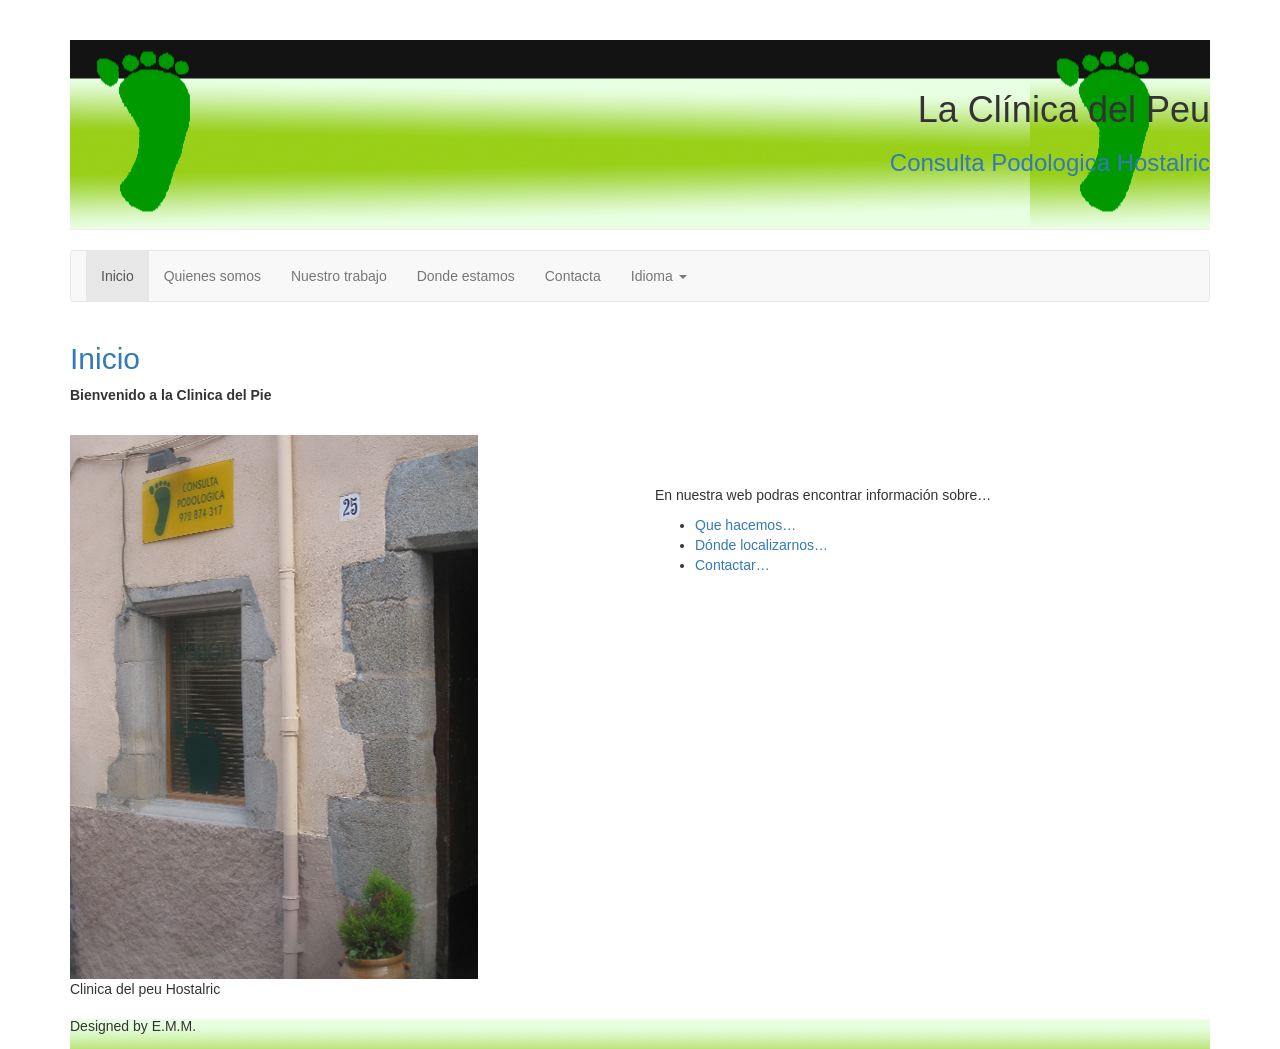
==== index.html @ bc90b4ed "2016-10-06" ====
<!DOCTYPE html PUBLIC "-//W3C//DTD XHTML 1.0 Transitional//EN" "http://www.w3.org/TR/xhtml1/DTD/xhtml1-transitional.dtd">
<html lang="es">
<head>
	<title>Consulta Podologica Hostalric</title>
	<meta http-equiv="Content-Language" content="es-ES" />
	<meta http-equiv="Content-Type" content="text/html; charset=UTF-8" />	
	<meta name="description"  content="Clinica del Pie, especialistas en Podologia" />
	<meta name="keywords"  content="Consulta, Podologia, Hostalric, Pie" />
	<meta name="viewport" content="width=device-width, initial-scale=1">
	<link href="css/bootstrap.min.css" rel="stylesheet" media="screen">
	<link rel="canonical" href="http://www.podologiahostalric.com/" />
	<link rel='dns-prefetch' href='www.podologiahostalric.com' />
	<script type='text/javascript' src='js/functions.js'></script>
	<script type='text/javascript' src='js/bootstrap.js'></script>
</head>
<body>
	<div class="container">
		<div class="row row-centered"><div class="col-xs-12 col-sm-12 col-md-12 col-lg-12 col-centered">
			<div class="page-header" style="background:url(content/images/headerbgNEW2.gif);background-position:left" >
				<h1><p class="text-right" style="padding-top:50px" href="http://www.podologiahostalric.com">La Clínica del Peu</p></h1>
				<h3><p class="text-primary text-right" href="http://www.podologiahostalric.com">Consulta Podologica Hostalric</p></h3>
			</div>
		</div></div>		
		<div id="ES">
			<div class="row row-centered"><div class="col-xs-12 col-sm-12 col-md-12 col-lg-12 col-centered">
				<nav class="navbar navbar-default" role="navigation">
				  <!-- El logotipo y el icono que despliega el menú se agrupan para mostrarlos mejor en los dispositivos móviles -->
				  <div class="navbar-header">
					<button type="button" class="navbar-toggle" data-toggle="collapse" data-target=".navbar-ex1-collapse">
						  <span class="sr-only">Desplegar navegación</span>
						  <span class="icon-bar"></span>
						  <span class="icon-bar"></span>
						  <span class="icon-bar"></span>
					</button>
				  </div>
				  <!-- Agrupar los enlaces de navegación, los formularios y cualquier otro elemento que se pueda ocultar al minimizar la barra -->
					 <div class="collapse navbar-collapse navbar-ex1-collapse">
						<ul class="nav navbar-nav">
							<li class="active"><a href="#">Inicio</a></li>
							<li><a href="nosotros.html">Quienes somos</a></li>
							<li><a href="trabajo.html">Nuestro trabajo</a></li>
							<li><a href="donde.html">Donde estamos</a></li>
							<li><a href="contacta.html">Contacta</a></li>
							<li class="dropdown">
							<a href="#" class="dropdown-toggle" data-toggle="dropdown" role="button" aria-haspopup="true" aria-expanded="false">Idioma <b class="caret"></b></a>
							<ul class="dropdown-menu">
							  <li><a href="#" onclick="setIdioma('CA')">Català</a></li>
							  <li><a href="#" onclick="setIdioma('ES')">Castellano</a></li>
							</ul>
						  </li>
						</ul>
					  </div>
					</nav>
			</div></div>
			<div class="row row-centered"><div class="col-xs-12 col-sm-12 col-md-12 col-lg-12 col-centered"">
				<h2><a href="http://www.podologiahostalric.com/" title="Inicio">Inicio</a></h2>				
				<p><strong> </strong></p>
				<p><strong>Bienvenido a la Clinica del Pie</strong><br />
				&nbsp;</p>
				<div class="row row-centered">
					<div class="col-xs-12 col-sm-12 col-md-6 col-lg-6 col-centered">
						<img class="img-responsive" title="Consulta" src="content/images/consulta.jpg" alt="Clinica del peu Hostalric" /><p class="wp-caption-text">Clinica del peu Hostalric</p>
					</div>
					<div class="col-xs-12 col-sm-12 col-md-6 col-lg-6 col-centered">
					<p><strong>&nbsp;</strong></p><br />En nuestra web podras encontrar información sobre&#8230; </p>
						<ul>
							<li><a href="trabajo.html">Que hacemos&#8230;</a></li>
							<li><a href="donde.html">Dónde localizarnos&#8230;</a></li>
							<li><a href="contacta.html">Contactar&#8230;</a></li>
						</ul>
					</div>
				</div>
			</div></div>
		</div>
		<div id="CA" style = "display:none">
			<div class="row row-centered"><div class="col-xs-12 col-sm-12 col-md-12 col-lg-12 col-centered">
				<nav class="navbar navbar-default" role="navigation">
				  <!-- El logotipo y el icono que despliega el menú se agrupan para mostrarlos mejor en los dispositivos móviles -->
				  <div class="navbar-header">
					<button type="button" class="navbar-toggle" data-toggle="collapse" data-target=".navbar-ex1-collapse">
						  <span class="sr-only">Desplegar navegació</span>
						  <span class="icon-bar"></span>
						  <span class="icon-bar"></span>
						  <span class="icon-bar"></span>
					</button>
				  </div>
				  <!-- Agrupar los enlaces de navegación, los formularios y cualquier otro elemento que se pueda ocultar al minimizar la barra -->
					 <div class="collapse navbar-collapse navbar-ex1-collapse">
						<ul class="nav navbar-nav">
							<li class="active"><a href="#">Inici</a></li>
							<li><a href="nosotros.html">Qui som</a></li>
							<li><a href="trabajo.html">La nostra feina</a></li>
							<li><a href="donde.html">On estem</a></li>
							<li><a href="contacta.html">Contacta</a></li>
							<li class="dropdown">
								<a href="#" class="dropdown-toggle" data-toggle="dropdown" role="button" aria-haspopup="true" aria-expanded="false">Idioma <b class="caret"></b></a>
								<ul class="dropdown-menu">
								  <li><a href="#" onclick="setIdioma('CA')">Català</a></li>
								  <li><a href="#" onclick="setIdioma('ES')">Castellano</a></li>
								</ul>
							</li>
						</ul>
					  </div>
				</nav>
			</div></div>		
			<div class="row row-centered"><div class="col-xs-12 col-sm-12 col-md-12 col-lg-12 col-centered"">
				<h2><a href="http://www.podologiahostalric.com/" title="Inicio">Inici</a></h2>				
				<p><strong> </strong></p>
				<p><strong>Benvingut a la Clinica del Peu</strong><br />
				&nbsp;</p>
				<div class="row row-centered">
					<div class="col-xs-12 col-sm-12 col-md-6 col-lg-6 col-centered">
						<img class="img-responsive" title="Consulta" src="content/images/consulta.jpg" alt="Clinica del peu Hostalric" /><p class="wp-caption-text">Clinica del peu Hostalric</p>
					</div>
					<div class="col-xs-12 col-sm-12 col-md-6 col-lg-6 col-centered">
					<p><strong>&nbsp;</strong></p><br />A la nostra web podras trobar informació sobre&#8230; </p>
						<ul>
							<li><a href="trabajo.html">Que fem&#8230;</a></li>
							<li><a href="donde.html">On localizar-nos&#8230;</a></li>
							<li><a href="contacta.html">Contactar&#8230;</a></li>
						</ul>
					</div>
				</div>
			</div></div>
		</div>
		<div class="row row-centered"><div class="col-xs-12 col-sm-12 col-md-12 col-lg-12 col-centered">
			<div id="footer" style="background:url(content/images/footerbgNEW.gif);background-repeat:repeat-x;min-height:30px">
				<h5>Designed by E.M.M.</h5>
			</div>
		</div></div>		
	</div>

    <!-- Placed at the end of the document so the pages load faster -->
    <script src="https://ajax.googleapis.com/ajax/libs/jquery/1.12.4/jquery.min.js"></script>
    <script>window.jQuery || document.write('<script src="../../assets/js/vendor/jquery.min.js"><\/script>')</script>
    <script src="js/bootstrap.min.js"></script>
    <!-- IE10 viewport hack for Surface/desktop Windows 8 bug -->
    <script src="js/ie10-viewport-bug-workaround.js"></script>	
</body>
</html>
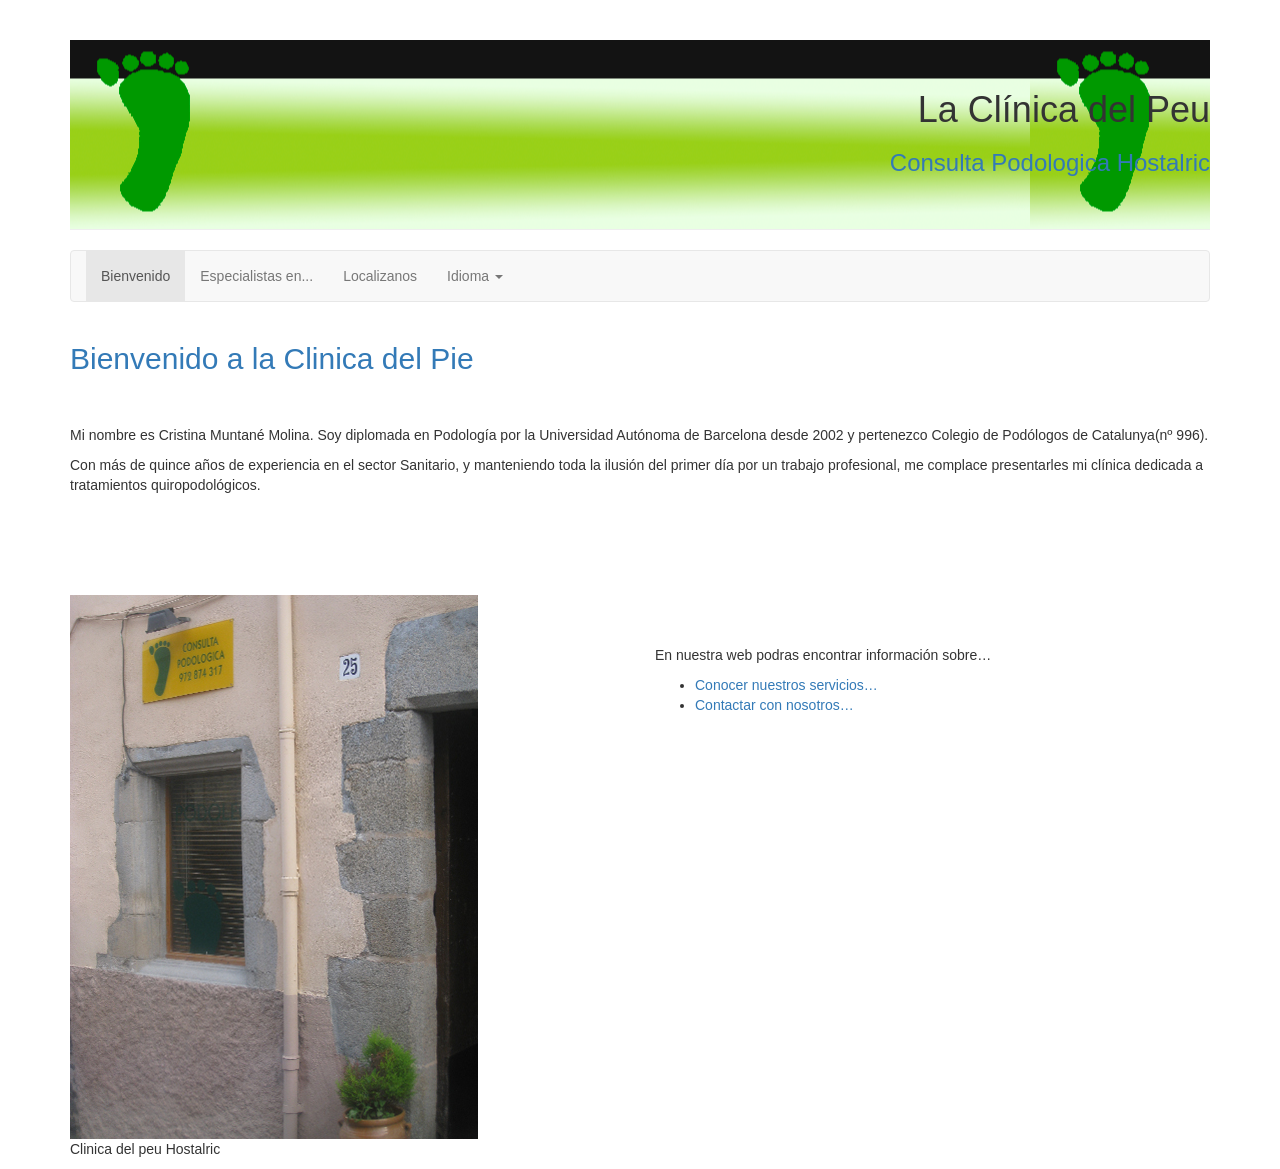
==== commit 7a420a5b: "2016-10-21" ====
--- a/index.html
+++ b/index.html
@@ -4,8 +4,8 @@
 	<title>Consulta Podologica Hostalric</title>
 	<meta http-equiv="Content-Language" content="es-ES" />
 	<meta http-equiv="Content-Type" content="text/html; charset=UTF-8" />	
-	<meta name="description"  content="Clinica del Pie, especialistas en Podologia" />
-	<meta name="keywords"  content="Consulta, Podologia, Hostalric, Pie" />
+	<meta name="description" content="Clinica del Pie, especialistas en Podologia" />
+	<meta name="keywords" content="Consulta, Podologia, Hostalric, Pie" />
 	<meta name="viewport" content="width=device-width, initial-scale=1">
 	<link href="css/bootstrap.min.css" rel="stylesheet" media="screen">
 	<link rel="canonical" href="http://www.podologiahostalric.com/" />
@@ -13,7 +13,7 @@
 	<script type='text/javascript' src='js/functions.js'></script>
 	<script type='text/javascript' src='js/bootstrap.js'></script>
 </head>
-<body>
+<body onload="getIdioma()">
 	<div class="container">
 		<div class="row row-centered"><div class="col-xs-12 col-sm-12 col-md-12 col-lg-12 col-centered">
 			<div class="page-header" style="background:url(content/images/headerbgNEW2.gif);background-position:left" >
@@ -36,11 +36,9 @@
 				  <!-- Agrupar los enlaces de navegación, los formularios y cualquier otro elemento que se pueda ocultar al minimizar la barra -->
 					 <div class="collapse navbar-collapse navbar-ex1-collapse">
 						<ul class="nav navbar-nav">
-							<li class="active"><a href="#">Inicio</a></li>
-							<li><a href="nosotros.html">Quienes somos</a></li>
-							<li><a href="trabajo.html">Nuestro trabajo</a></li>
-							<li><a href="donde.html">Donde estamos</a></li>
-							<li><a href="contacta.html">Contacta</a></li>
+							<li class="active"><a href="#">Bienvenido</a></li>
+							<li><a href="especialidad-podologia.html">Especialistas en...</a></li>
+							<li><a href="ubicacion-contacto.html">Localizanos</a></li>
 							<li class="dropdown">
 							<a href="#" class="dropdown-toggle" data-toggle="dropdown" role="button" aria-haspopup="true" aria-expanded="false">Idioma <b class="caret"></b></a>
 							<ul class="dropdown-menu">
@@ -52,11 +50,17 @@
 					  </div>
 					</nav>
 			</div></div>
-			<div class="row row-centered"><div class="col-xs-12 col-sm-12 col-md-12 col-lg-12 col-centered"">
-				<h2><a href="http://www.podologiahostalric.com/" title="Inicio">Inicio</a></h2>				
-				<p><strong> </strong></p>
-				<p><strong>Bienvenido a la Clinica del Pie</strong><br />
-				&nbsp;</p>
+			<div class="row row-centered"><div class="col-xs-12 col-sm-12 col-md-12 col-lg-12 col-centered">
+				<h2><a href="http://www.podologiahostalric.com/" title="Bienvenido">Bienvenido a la Clinica del Pie</a></h2>							
+				<p>&nbsp;</p>
+				<div class="row row-centered"><div class="col-xs-12 col-sm-12 col-md-12 col-lg-12 col-centered">
+					<p><strong> </strong></p>
+					<p>Mi nombre es Cristina Muntané Molina.  Soy diplomada en Podología por la Universidad  Autónoma de Barcelona desde 2002 y pertenezco Colegio de Podólogos de Catalunya(nº 996).</p>
+					<p>Con más de quince años de experiencia en el sector Sanitario, y manteniendo toda la ilusión del primer día por un trabajo profesional, me complace presentarles mi clínica dedicada a tratamientos quiropodológicos. </p>
+					<p>&nbsp;</p>
+					<p>&nbsp;</p>						
+				</div></div>				
+				<p>&nbsp;</p>
 				<div class="row row-centered">
 					<div class="col-xs-12 col-sm-12 col-md-6 col-lg-6 col-centered">
 						<img class="img-responsive" title="Consulta" src="content/images/consulta.jpg" alt="Clinica del peu Hostalric" /><p class="wp-caption-text">Clinica del peu Hostalric</p>
@@ -64,9 +68,8 @@
 					<div class="col-xs-12 col-sm-12 col-md-6 col-lg-6 col-centered">
 					<p><strong>&nbsp;</strong></p><br />En nuestra web podras encontrar información sobre&#8230; </p>
 						<ul>
-							<li><a href="trabajo.html">Que hacemos&#8230;</a></li>
-							<li><a href="donde.html">Dónde localizarnos&#8230;</a></li>
-							<li><a href="contacta.html">Contactar&#8230;</a></li>
+							<li><a href="http://www.podologiahostalric.com/especialidad-podologia.html"> Conocer nuestros servicios&#8230;</a></li>
+							<li><a href="http://www.podologiahostalric.com/ubicacion-contacto.html"> Contactar con nosotros&#8230;</a></li>
 						</ul>
 					</div>
 				</div>
@@ -87,11 +90,9 @@
 				  <!-- Agrupar los enlaces de navegación, los formularios y cualquier otro elemento que se pueda ocultar al minimizar la barra -->
 					 <div class="collapse navbar-collapse navbar-ex1-collapse">
 						<ul class="nav navbar-nav">
-							<li class="active"><a href="#">Inici</a></li>
-							<li><a href="nosotros.html">Qui som</a></li>
-							<li><a href="trabajo.html">La nostra feina</a></li>
-							<li><a href="donde.html">On estem</a></li>
-							<li><a href="contacta.html">Contacta</a></li>
+							<li class="active"><a href="#">Benvinguts</a></li>
+							<li><a href="especialidad-podologia.html">Especialistes en...</a></li>
+							<li><a href="ubicacion-contacto.html">Contacte</a></li>
 							<li class="dropdown">
 								<a href="#" class="dropdown-toggle" data-toggle="dropdown" role="button" aria-haspopup="true" aria-expanded="false">Idioma <b class="caret"></b></a>
 								<ul class="dropdown-menu">
@@ -103,11 +104,15 @@
 					  </div>
 				</nav>
 			</div></div>		
-			<div class="row row-centered"><div class="col-xs-12 col-sm-12 col-md-12 col-lg-12 col-centered"">
-				<h2><a href="http://www.podologiahostalric.com/" title="Inicio">Inici</a></h2>				
-				<p><strong> </strong></p>
-				<p><strong>Benvingut a la Clinica del Peu</strong><br />
-				&nbsp;</p>
+			<div class="row row-centered"><div class="col-xs-12 col-sm-12 col-md-12 col-lg-12 col-centered">
+				<h2><a href="http://www.podologiahostalric.com/" title="Benvingut">Benvingut a la Clinica del Peu</a></h2>						
+				<p>nbsp;</p>
+				<div class="row row-centered"><div class="col-xs-12 col-sm-12 col-md-12 col-lg-12 col-centered">
+					<p>El meu nom és Cristina Muntané Molina. Soc diplomada en Podòloga per la Universitat Autònoma de Barcelona des de 2002 y membre de Col•legi de Podòlegs de Catalunya(nº 996).</p>
+					<p>Amb mes de quinze anys d’experiència en el sector Sanitari, i mantenint tota la il•lusió del primer dia per un treball professional, em complau presentar-vos la meva clínica dedicada a tractaments quiropodológics.</p>
+					<p>&nbsp;</p>
+					<p>&nbsp;</p>						
+				</div>
 				<div class="row row-centered">
 					<div class="col-xs-12 col-sm-12 col-md-6 col-lg-6 col-centered">
 						<img class="img-responsive" title="Consulta" src="content/images/consulta.jpg" alt="Clinica del peu Hostalric" /><p class="wp-caption-text">Clinica del peu Hostalric</p>
@@ -115,9 +120,8 @@
 					<div class="col-xs-12 col-sm-12 col-md-6 col-lg-6 col-centered">
 					<p><strong>&nbsp;</strong></p><br />A la nostra web podras trobar informació sobre&#8230; </p>
 						<ul>
-							<li><a href="trabajo.html">Que fem&#8230;</a></li>
-							<li><a href="donde.html">On localizar-nos&#8230;</a></li>
-							<li><a href="contacta.html">Contactar&#8230;</a></li>
+							<li><a href="http://www.podologiahostalric.com/especialidad-podologia.html"> Coneixer els nostres serveis&#8230;</a></li>
+							<li><a href="http://www.podologiahostalric.com/ubicacion-contacto.html"> Contactar amb nosaltres&#8230;</a></li>
 						</ul>
 					</div>
 				</div>
@@ -131,9 +135,9 @@
 	</div>
 
     <!-- Placed at the end of the document so the pages load faster -->
-    <script src="https://ajax.googleapis.com/ajax/libs/jquery/1.12.4/jquery.min.js"></script>
+	<script type='text/javascript' src="js/jquery.min.js"></script>
+	<script type='text/javascript' src="js/bootstrap.min.js"></script>
     <script>window.jQuery || document.write('<script src="../../assets/js/vendor/jquery.min.js"><\/script>')</script>
-    <script src="js/bootstrap.min.js"></script>
     <!-- IE10 viewport hack for Surface/desktop Windows 8 bug -->
     <script src="js/ie10-viewport-bug-workaround.js"></script>	
 </body>
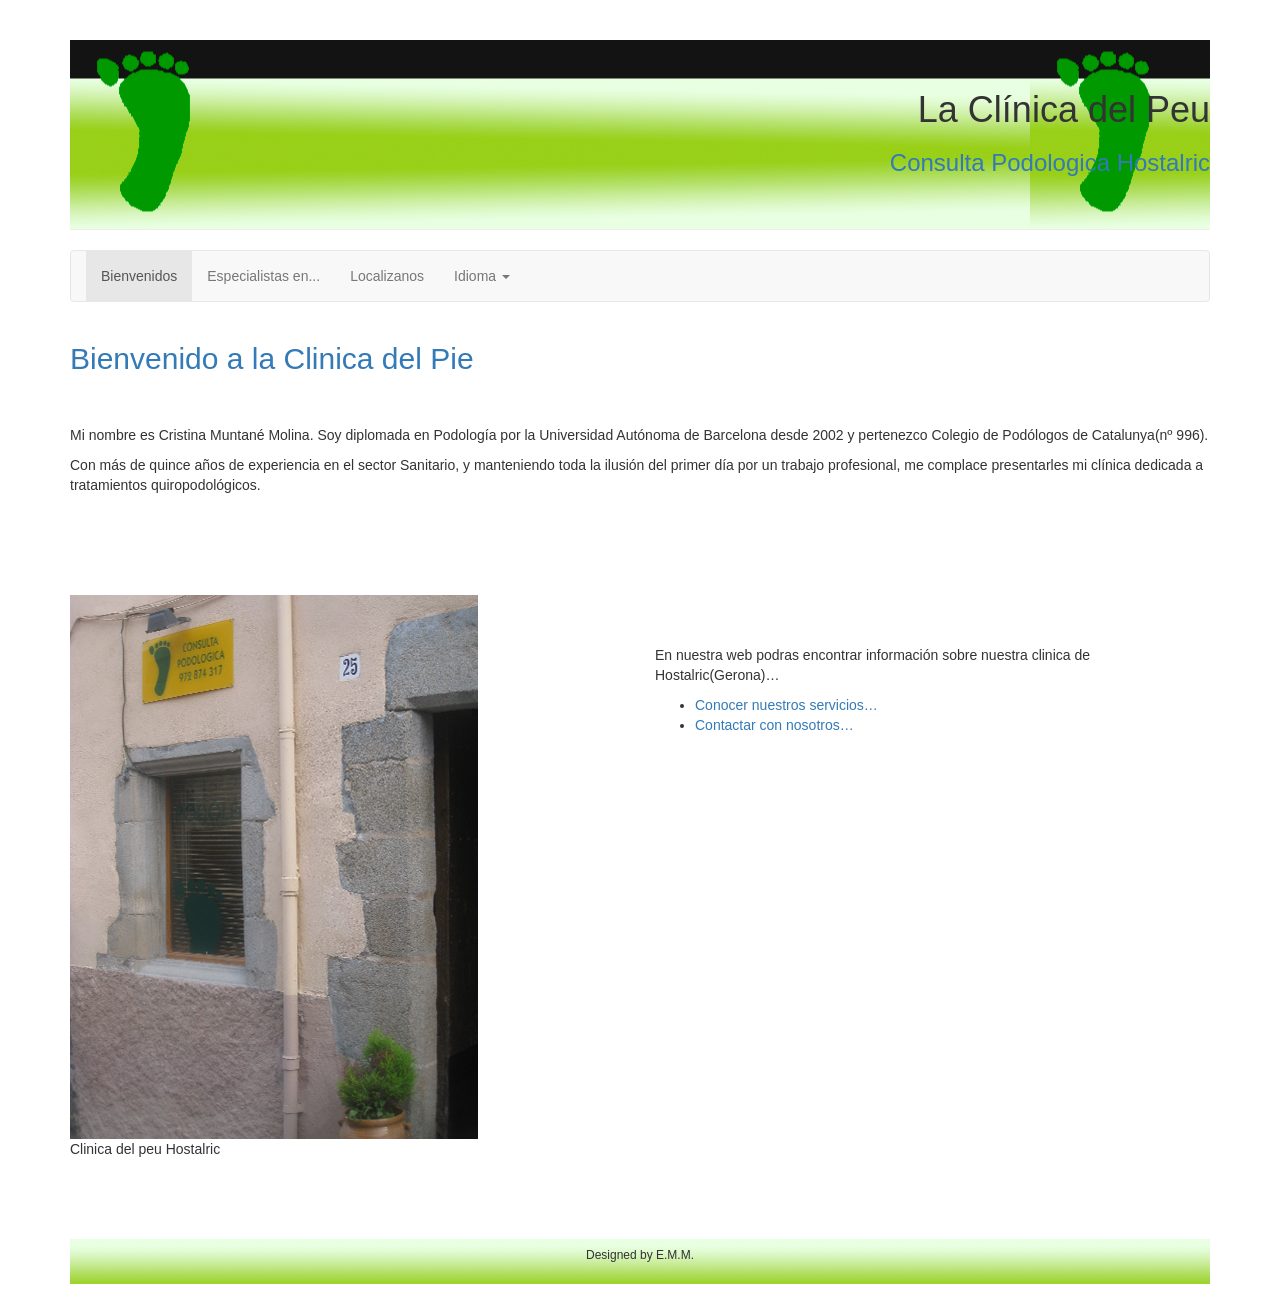
==== commit 2d288e97: "2016-12-23 mejorar seo" ====
--- a/index.html
+++ b/index.html
@@ -9,7 +9,7 @@
 	<meta name="viewport" content="width=device-width, initial-scale=1">
 	<link href="css/bootstrap.min.css" rel="stylesheet" media="screen">
 	<link rel="canonical" href="http://www.podologiahostalric.com/" />
-	<link rel='dns-prefetch' href='www.podologiahostalric.com' />
+	<link rel="dns-prefetch" href="www.podologiahostalric.com"/>
 	<script type='text/javascript' src='js/functions.js'></script>
 	<script type='text/javascript' src='js/bootstrap.js'></script>
 </head>
@@ -36,7 +36,7 @@
 				  <!-- Agrupar los enlaces de navegación, los formularios y cualquier otro elemento que se pueda ocultar al minimizar la barra -->
 					 <div class="collapse navbar-collapse navbar-ex1-collapse">
 						<ul class="nav navbar-nav">
-							<li class="active"><a href="#">Bienvenido</a></li>
+							<li class="active"><a href="#">Bienvenidos</a></li>
 							<li><a href="especialidad-podologia.html">Especialistas en...</a></li>
 							<li><a href="ubicacion-contacto.html">Localizanos</a></li>
 							<li class="dropdown">
@@ -66,10 +66,10 @@
 						<img class="img-responsive" title="Consulta" src="content/images/consulta.jpg" alt="Clinica del peu Hostalric" /><p class="wp-caption-text">Clinica del peu Hostalric</p>
 					</div>
 					<div class="col-xs-12 col-sm-12 col-md-6 col-lg-6 col-centered">
-					<p><strong>&nbsp;</strong></p><br />En nuestra web podras encontrar información sobre&#8230; </p>
+					<p><strong>&nbsp;</strong></p><br />En nuestra web podras encontrar información sobre nuestra clinica de Hostalric(Gerona)&#8230; </p>
 						<ul>
-							<li><a href="http://www.podologiahostalric.com/especialidad-podologia.html"> Conocer nuestros servicios&#8230;</a></li>
-							<li><a href="http://www.podologiahostalric.com/ubicacion-contacto.html"> Contactar con nosotros&#8230;</a></li>
+							<li><a href="especialidad-podologia.html"> Conocer nuestros servicios&#8230;</a></li>
+							<li><a href="ubicacion-contacto.html"> Contactar con nosotros&#8230;</a></li>
 						</ul>
 					</div>
 				</div>
@@ -112,26 +112,29 @@
 					<p>Amb mes de quinze anys d’experiència en el sector Sanitari, i mantenint tota la il•lusió del primer dia per un treball professional, em complau presentar-vos la meva clínica dedicada a tractaments quiropodológics.</p>
 					<p>&nbsp;</p>
 					<p>&nbsp;</p>						
-				</div>
+				</div></div>
 				<div class="row row-centered">
 					<div class="col-xs-12 col-sm-12 col-md-6 col-lg-6 col-centered">
 						<img class="img-responsive" title="Consulta" src="content/images/consulta.jpg" alt="Clinica del peu Hostalric" /><p class="wp-caption-text">Clinica del peu Hostalric</p>
 					</div>
 					<div class="col-xs-12 col-sm-12 col-md-6 col-lg-6 col-centered">
-					<p><strong>&nbsp;</strong></p><br />A la nostra web podras trobar informació sobre&#8230; </p>
+					<p><strong>&nbsp;</strong></p><br />A la nostra web podras trobar informació sobre la nostra clinica situada a Hostalric(Girona)&#8230; </p>
 						<ul>
-							<li><a href="http://www.podologiahostalric.com/especialidad-podologia.html"> Coneixer els nostres serveis&#8230;</a></li>
-							<li><a href="http://www.podologiahostalric.com/ubicacion-contacto.html"> Contactar amb nosaltres&#8230;</a></li>
+							<li><a href="especialidad-podologia.html"> Coneixer els nostres serveis&#8230;</a></li>
+							<li><a href="ubicacion-contacto.html"> Contactar amb nosaltres&#8230;</a></li>
 						</ul>
 					</div>
 				</div>
 			</div></div>
 		</div>
+		<p>&nbsp;</p>
+		<p>&nbsp;</p>			
 		<div class="row row-centered"><div class="col-xs-12 col-sm-12 col-md-12 col-lg-12 col-centered">
-			<div id="footer" style="background:url(content/images/footerbgNEW.gif);background-repeat:repeat-x;min-height:30px">
-				<h5>Designed by E.M.M.</h5>
+			<div id="footer" style="background:url(content/images/footerbgNEW.gif);background-repeat:repeat-x;min-height:30px; padding-bottom:12px;">
+				<h6 style="padding-top:10px; text-align:center">Designed by E.M.M.</h6>
 			</div>
-		</div></div>		
+		</div></div>
+		<p>&nbsp;</p>	
 	</div>
 
     <!-- Placed at the end of the document so the pages load faster -->
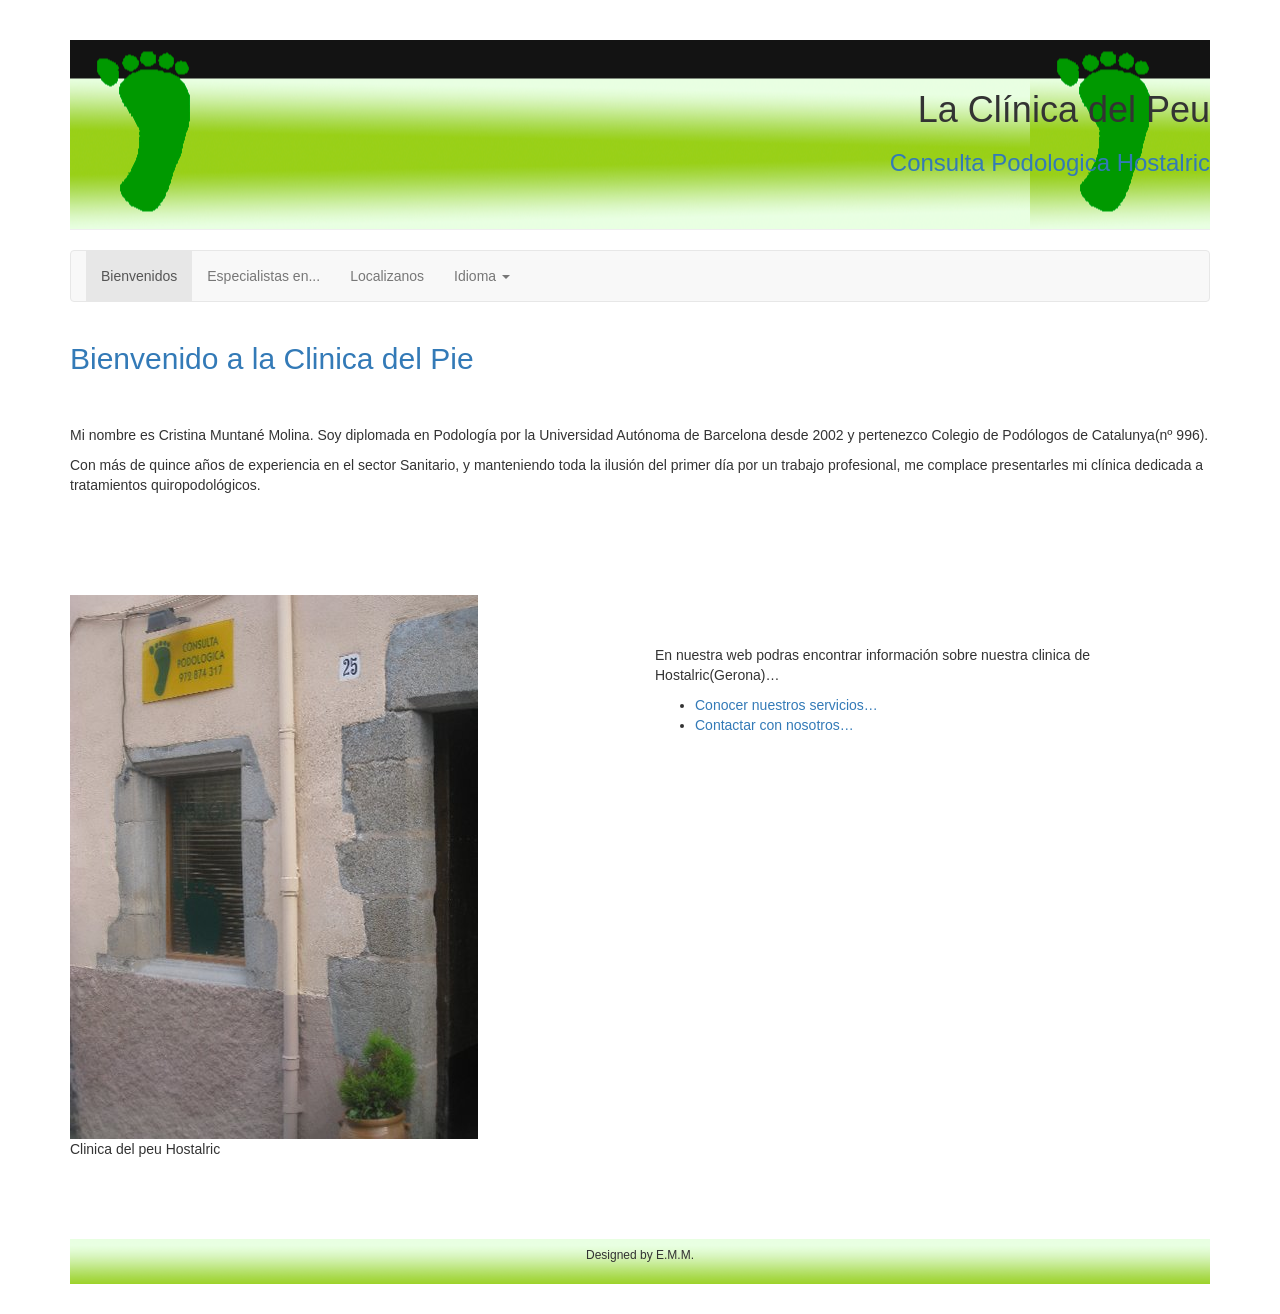
==== commit 01b73aac: "2017-01-02 Mejor rendimiento" ====
--- a/index.html
+++ b/index.html
@@ -10,67 +10,49 @@
 	<link href="css/bootstrap.min.css" rel="stylesheet" media="screen">
 	<link rel="canonical" href="http://www.podologiahostalric.com/" />
 	<link rel="dns-prefetch" href="www.podologiahostalric.com"/>
-	<script type='text/javascript' src='js/functions.js'></script>
-	<script type='text/javascript' src='js/bootstrap.js'></script>
+	<script type="text/javascript" src='js/functions.js'></script>
+	<script type="text/javascript" src='js/bootstrap.js'></script>
 </head>
 <body onload="getIdioma()">
 	<div class="container">
 		<div class="row row-centered"><div class="col-xs-12 col-sm-12 col-md-12 col-lg-12 col-centered">
-			<div class="page-header" style="background:url(content/images/headerbgNEW2.gif);background-position:left" >
-				<h1><p class="text-right" style="padding-top:50px" href="http://www.podologiahostalric.com">La Clínica del Peu</p></h1>
-				<h3><p class="text-primary text-right" href="http://www.podologiahostalric.com">Consulta Podologica Hostalric</p></h3>
-			</div>
+			<div class="page-header" style="background:url(content/images/headerbgNEW2.gif);background-position:left" ><h1><p class="text-right" style="padding-top:50px" href="http://www.podologiahostalric.com">La Clínica del Peu</p></h1><h3><p class="text-primary text-right" href="http://www.podologiahostalric.com">Consulta Podologica Hostalric</p></h3>			</div>
 		</div></div>		
 		<div id="ES">
 			<div class="row row-centered"><div class="col-xs-12 col-sm-12 col-md-12 col-lg-12 col-centered">
 				<nav class="navbar navbar-default" role="navigation">
-				  <!-- El logotipo y el icono que despliega el menú se agrupan para mostrarlos mejor en los dispositivos móviles -->
-				  <div class="navbar-header">
-					<button type="button" class="navbar-toggle" data-toggle="collapse" data-target=".navbar-ex1-collapse">
+					<!-- El logotipo y el icono que despliega el menú se agrupan para mostrarlos mejor en los dispositivos móviles -->
+					<div class="navbar-header"><button type="button" class="navbar-toggle" data-toggle="collapse" data-target=".navbar-ex1-collapse">
 						  <span class="sr-only">Desplegar navegación</span>
 						  <span class="icon-bar"></span>
 						  <span class="icon-bar"></span>
 						  <span class="icon-bar"></span>
-					</button>
-				  </div>
-				  <!-- Agrupar los enlaces de navegación, los formularios y cualquier otro elemento que se pueda ocultar al minimizar la barra -->
-					 <div class="collapse navbar-collapse navbar-ex1-collapse">
-						<ul class="nav navbar-nav">
+					</button></div>
+					<!-- Agrupar los enlaces de navegación, los formularios y cualquier otro elemento que se pueda ocultar al minimizar la barra -->
+					<div class="collapse navbar-collapse navbar-ex1-collapse"><ul class="nav navbar-nav">
 							<li class="active"><a href="#">Bienvenidos</a></li>
 							<li><a href="especialidad-podologia.html">Especialistas en...</a></li>
 							<li><a href="ubicacion-contacto.html">Localizanos</a></li>
-							<li class="dropdown">
-							<a href="#" class="dropdown-toggle" data-toggle="dropdown" role="button" aria-haspopup="true" aria-expanded="false">Idioma <b class="caret"></b></a>
-							<ul class="dropdown-menu">
-							  <li><a href="#" onclick="setIdioma('CA')">Català</a></li>
-							  <li><a href="#" onclick="setIdioma('ES')">Castellano</a></li>
-							</ul>
-						  </li>
-						</ul>
-					  </div>
-					</nav>
+							<li class="dropdown"><a href="#" class="dropdown-toggle" data-toggle="dropdown" role="button" aria-haspopup="true" aria-expanded="false">Idioma <b class="caret"></b></a>
+								<ul class="dropdown-menu"><li><a href="#" onclick="setIdioma('CA')">Català</a></li><li><a href="#" onclick="setIdioma('ES')">Castellano</a></li></ul>
+							</li>
+					</ul></div>
+				</nav>
 			</div></div>
 			<div class="row row-centered"><div class="col-xs-12 col-sm-12 col-md-12 col-lg-12 col-centered">
-				<h2><a href="http://www.podologiahostalric.com/" title="Bienvenido">Bienvenido a la Clinica del Pie</a></h2>							
-				<p>&nbsp;</p>
+				<h2><a href="http://www.podologiahostalric.com/" title="Bienvenido">Bienvenido a la Clinica del Pie</a></h2><p>&nbsp;</p>
 				<div class="row row-centered"><div class="col-xs-12 col-sm-12 col-md-12 col-lg-12 col-centered">
 					<p><strong> </strong></p>
 					<p>Mi nombre es Cristina Muntané Molina.  Soy diplomada en Podología por la Universidad  Autónoma de Barcelona desde 2002 y pertenezco Colegio de Podólogos de Catalunya(nº 996).</p>
 					<p>Con más de quince años de experiencia en el sector Sanitario, y manteniendo toda la ilusión del primer día por un trabajo profesional, me complace presentarles mi clínica dedicada a tratamientos quiropodológicos. </p>
-					<p>&nbsp;</p>
-					<p>&nbsp;</p>						
+					<p>&nbsp;</p><p>&nbsp;</p>						
 				</div></div>				
 				<p>&nbsp;</p>
 				<div class="row row-centered">
+					<div class="col-xs-12 col-sm-12 col-md-6 col-lg-6 col-centered"><img class="img-responsive" title="Consulta" src="content/images/consulta.jpg" alt="Clinica del peu Hostalric" /><p class="wp-caption-text">Clinica del peu Hostalric</p></div>
 					<div class="col-xs-12 col-sm-12 col-md-6 col-lg-6 col-centered">
-						<img class="img-responsive" title="Consulta" src="content/images/consulta.jpg" alt="Clinica del peu Hostalric" /><p class="wp-caption-text">Clinica del peu Hostalric</p>
-					</div>
-					<div class="col-xs-12 col-sm-12 col-md-6 col-lg-6 col-centered">
-					<p><strong>&nbsp;</strong></p><br />En nuestra web podras encontrar información sobre nuestra clinica de Hostalric(Gerona)&#8230; </p>
-						<ul>
-							<li><a href="especialidad-podologia.html"> Conocer nuestros servicios&#8230;</a></li>
-							<li><a href="ubicacion-contacto.html"> Contactar con nosotros&#8230;</a></li>
-						</ul>
+						<p><strong>&nbsp;</strong></p><br />En nuestra web podras encontrar información sobre nuestra clinica de Hostalric(Gerona)&#8230; </p>
+						<ul><li><a href="especialidad-podologia.html"> Conocer nuestros servicios&#8230;</a></li><li><a href="ubicacion-contacto.html"> Contactar con nosotros&#8230;</a></li></ul>
 					</div>
 				</div>
 			</div></div>
@@ -78,70 +60,47 @@
 		<div id="CA" style = "display:none">
 			<div class="row row-centered"><div class="col-xs-12 col-sm-12 col-md-12 col-lg-12 col-centered">
 				<nav class="navbar navbar-default" role="navigation">
-				  <!-- El logotipo y el icono que despliega el menú se agrupan para mostrarlos mejor en los dispositivos móviles -->
-				  <div class="navbar-header">
-					<button type="button" class="navbar-toggle" data-toggle="collapse" data-target=".navbar-ex1-collapse">
+					<!-- El logotipo y el icono que despliega el menú se agrupan para mostrarlos mejor en los dispositivos móviles -->
+					<div class="navbar-header"><button type="button" class="navbar-toggle" data-toggle="collapse" data-target=".navbar-ex1-collapse">
 						  <span class="sr-only">Desplegar navegació</span>
 						  <span class="icon-bar"></span>
 						  <span class="icon-bar"></span>
 						  <span class="icon-bar"></span>
-					</button>
-				  </div>
-				  <!-- Agrupar los enlaces de navegación, los formularios y cualquier otro elemento que se pueda ocultar al minimizar la barra -->
-					 <div class="collapse navbar-collapse navbar-ex1-collapse">
-						<ul class="nav navbar-nav">
-							<li class="active"><a href="#">Benvinguts</a></li>
-							<li><a href="especialidad-podologia.html">Especialistes en...</a></li>
-							<li><a href="ubicacion-contacto.html">Contacte</a></li>
-							<li class="dropdown">
-								<a href="#" class="dropdown-toggle" data-toggle="dropdown" role="button" aria-haspopup="true" aria-expanded="false">Idioma <b class="caret"></b></a>
-								<ul class="dropdown-menu">
-								  <li><a href="#" onclick="setIdioma('CA')">Català</a></li>
-								  <li><a href="#" onclick="setIdioma('ES')">Castellano</a></li>
-								</ul>
-							</li>
-						</ul>
-					  </div>
+					</button></div>
+					<!-- Agrupar los enlaces de navegación, los formularios y cualquier otro elemento que se pueda ocultar al minimizar la barra -->
+					<div class="collapse navbar-collapse navbar-ex1-collapse"><ul class="nav navbar-nav">
+						<li class="active"><a href="#">Benvinguts</a></li>
+						<li><a href="especialidad-podologia.html">Especialistes en...</a></li>
+						<li><a href="ubicacion-contacto.html">Contacte</a></li>
+						<li class="dropdown">
+							<a href="#" class="dropdown-toggle" data-toggle="dropdown" role="button" aria-haspopup="true" aria-expanded="false">Idioma <b class="caret"></b></a>
+							<ul class="dropdown-menu"><li><a href="#" onclick="setIdioma('CA')">Català</a></li><li><a href="#" onclick="setIdioma('ES')">Castellano</a></li></ul>
+						</li>
+					</ul></div>
 				</nav>
 			</div></div>		
 			<div class="row row-centered"><div class="col-xs-12 col-sm-12 col-md-12 col-lg-12 col-centered">
-				<h2><a href="http://www.podologiahostalric.com/" title="Benvingut">Benvingut a la Clinica del Peu</a></h2>						
-				<p>nbsp;</p>
+				<h2><a href="http://www.podologiahostalric.com/" title="Benvingut">Benvingut a la Clinica del Peu</a></h2><p>nbsp;</p>
 				<div class="row row-centered"><div class="col-xs-12 col-sm-12 col-md-12 col-lg-12 col-centered">
 					<p>El meu nom és Cristina Muntané Molina. Soc diplomada en Podòloga per la Universitat Autònoma de Barcelona des de 2002 y membre de Col•legi de Podòlegs de Catalunya(nº 996).</p>
 					<p>Amb mes de quinze anys d’experiència en el sector Sanitari, i mantenint tota la il•lusió del primer dia per un treball professional, em complau presentar-vos la meva clínica dedicada a tractaments quiropodológics.</p>
-					<p>&nbsp;</p>
-					<p>&nbsp;</p>						
+					<p>&nbsp;</p><p>&nbsp;</p>						
 				</div></div>
 				<div class="row row-centered">
+					<div class="col-xs-12 col-sm-12 col-md-6 col-lg-6 col-centered"><img class="img-responsive" title="Consulta" src="content/images/consulta.jpg" alt="Clinica del peu Hostalric" /><p class="wp-caption-text">Clinica del peu Hostalric</p></div>
 					<div class="col-xs-12 col-sm-12 col-md-6 col-lg-6 col-centered">
-						<img class="img-responsive" title="Consulta" src="content/images/consulta.jpg" alt="Clinica del peu Hostalric" /><p class="wp-caption-text">Clinica del peu Hostalric</p>
-					</div>
-					<div class="col-xs-12 col-sm-12 col-md-6 col-lg-6 col-centered">
-					<p><strong>&nbsp;</strong></p><br />A la nostra web podras trobar informació sobre la nostra clinica situada a Hostalric(Girona)&#8230; </p>
-						<ul>
-							<li><a href="especialidad-podologia.html"> Coneixer els nostres serveis&#8230;</a></li>
-							<li><a href="ubicacion-contacto.html"> Contactar amb nosaltres&#8230;</a></li>
-						</ul>
+						<p><strong>&nbsp;</strong></p><br />A la nostra web podras trobar informació sobre la nostra clinica situada a Hostalric(Girona)&#8230; </p>
+						<ul><li><a href="especialidad-podologia.html"> Coneixer els nostres serveis&#8230;</a></li><li><a href="ubicacion-contacto.html"> Contactar amb nosaltres&#8230;</a></li></ul>
 					</div>
 				</div>
 			</div></div>
 		</div>
-		<p>&nbsp;</p>
-		<p>&nbsp;</p>			
-		<div class="row row-centered"><div class="col-xs-12 col-sm-12 col-md-12 col-lg-12 col-centered">
-			<div id="footer" style="background:url(content/images/footerbgNEW.gif);background-repeat:repeat-x;min-height:30px; padding-bottom:12px;">
-				<h6 style="padding-top:10px; text-align:center">Designed by E.M.M.</h6>
-			</div>
-		</div></div>
+		<p>&nbsp;</p><p>&nbsp;</p>			
+		<div class="row row-centered"><div class="col-xs-12 col-sm-12 col-md-12 col-lg-12 col-centered"><div id="footer" style="background:url(content/images/footerbgNEW.gif);background-repeat:repeat-x;min-height:30px; padding-bottom:12px;"><h6 style="padding-top:10px; text-align:center">Designed by E.M.M.</h6></div></div></div>
 		<p>&nbsp;</p>	
 	</div>
-
-    <!-- Placed at the end of the document so the pages load faster -->
-	<script type='text/javascript' src="js/jquery.min.js"></script>
-	<script type='text/javascript' src="js/bootstrap.min.js"></script>
+	<script type="text/javascript" src="js/jquery.min.js"></script>
+	<script type="text/javascript" src="js/bootstrap.min.js"></script>
     <script>window.jQuery || document.write('<script src="../../assets/js/vendor/jquery.min.js"><\/script>')</script>
-    <!-- IE10 viewport hack for Surface/desktop Windows 8 bug -->
-    <script src="js/ie10-viewport-bug-workaround.js"></script>	
 </body>
 </html>
